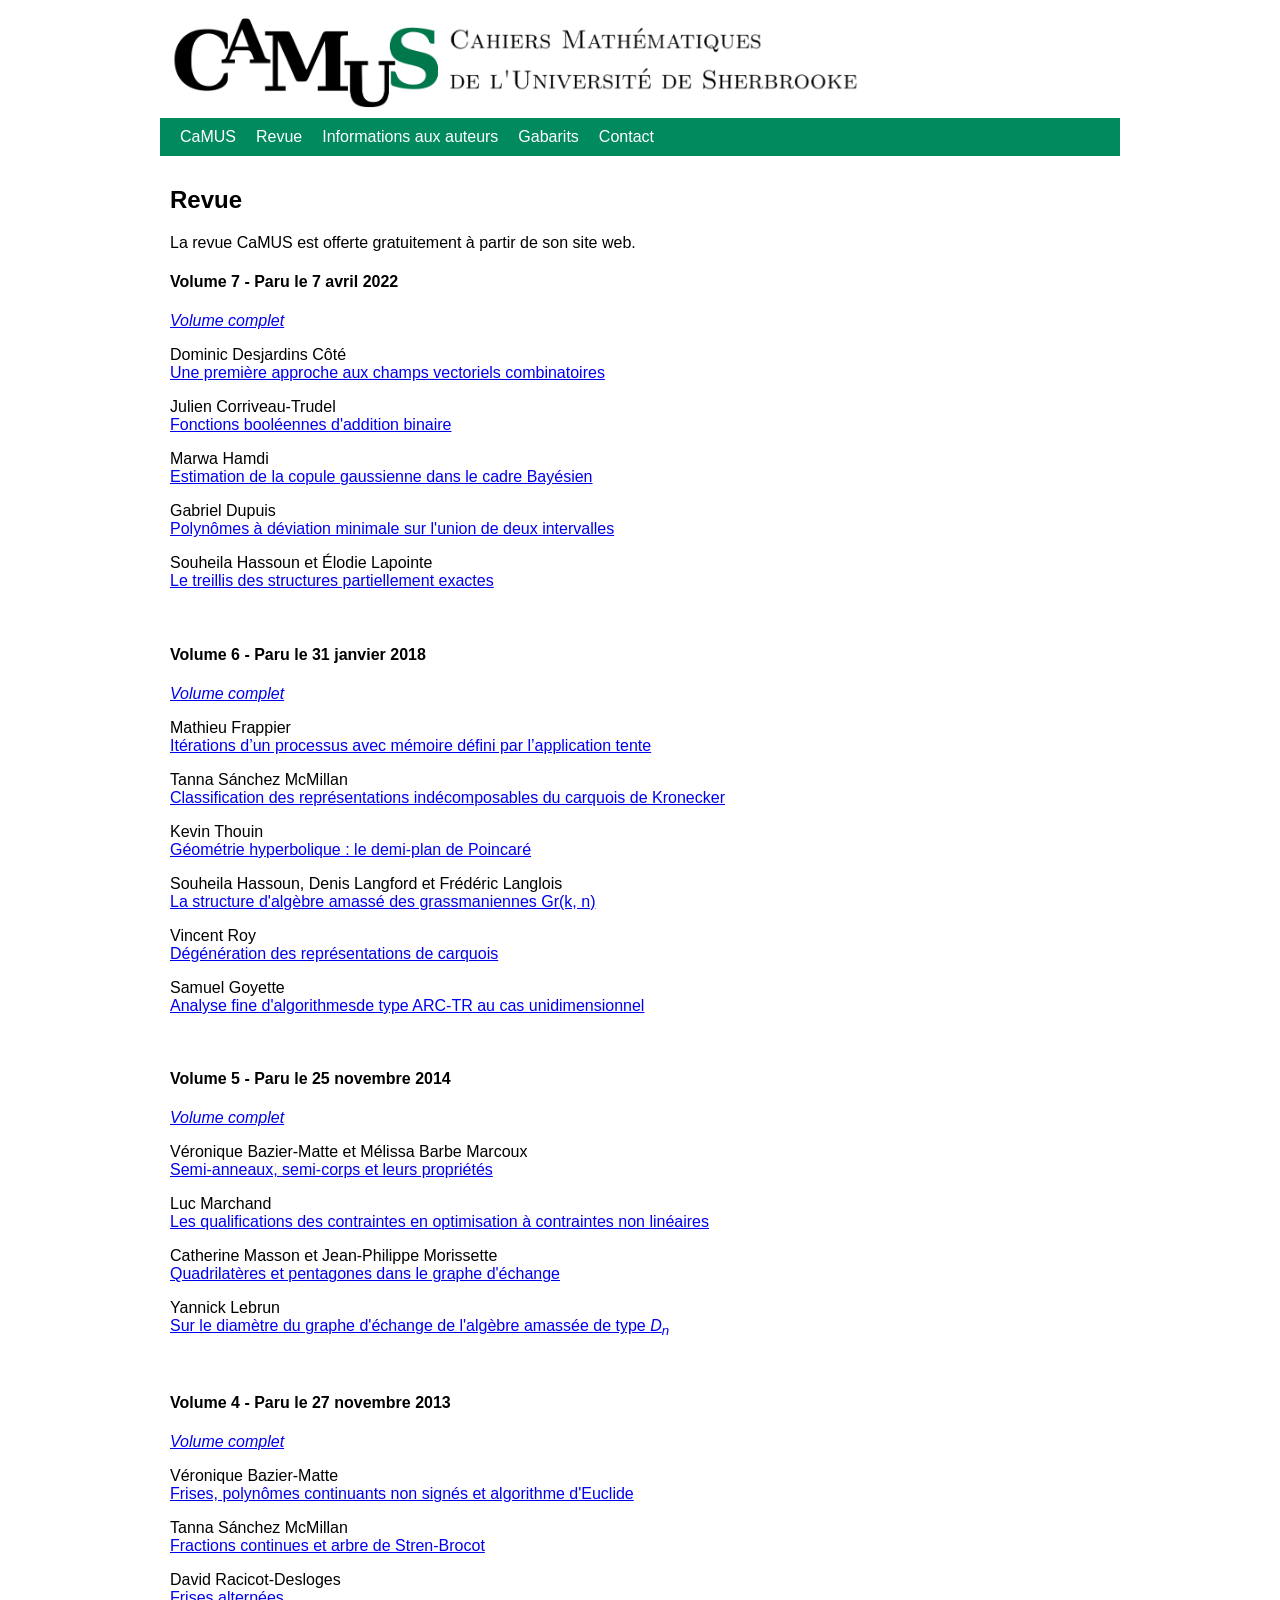
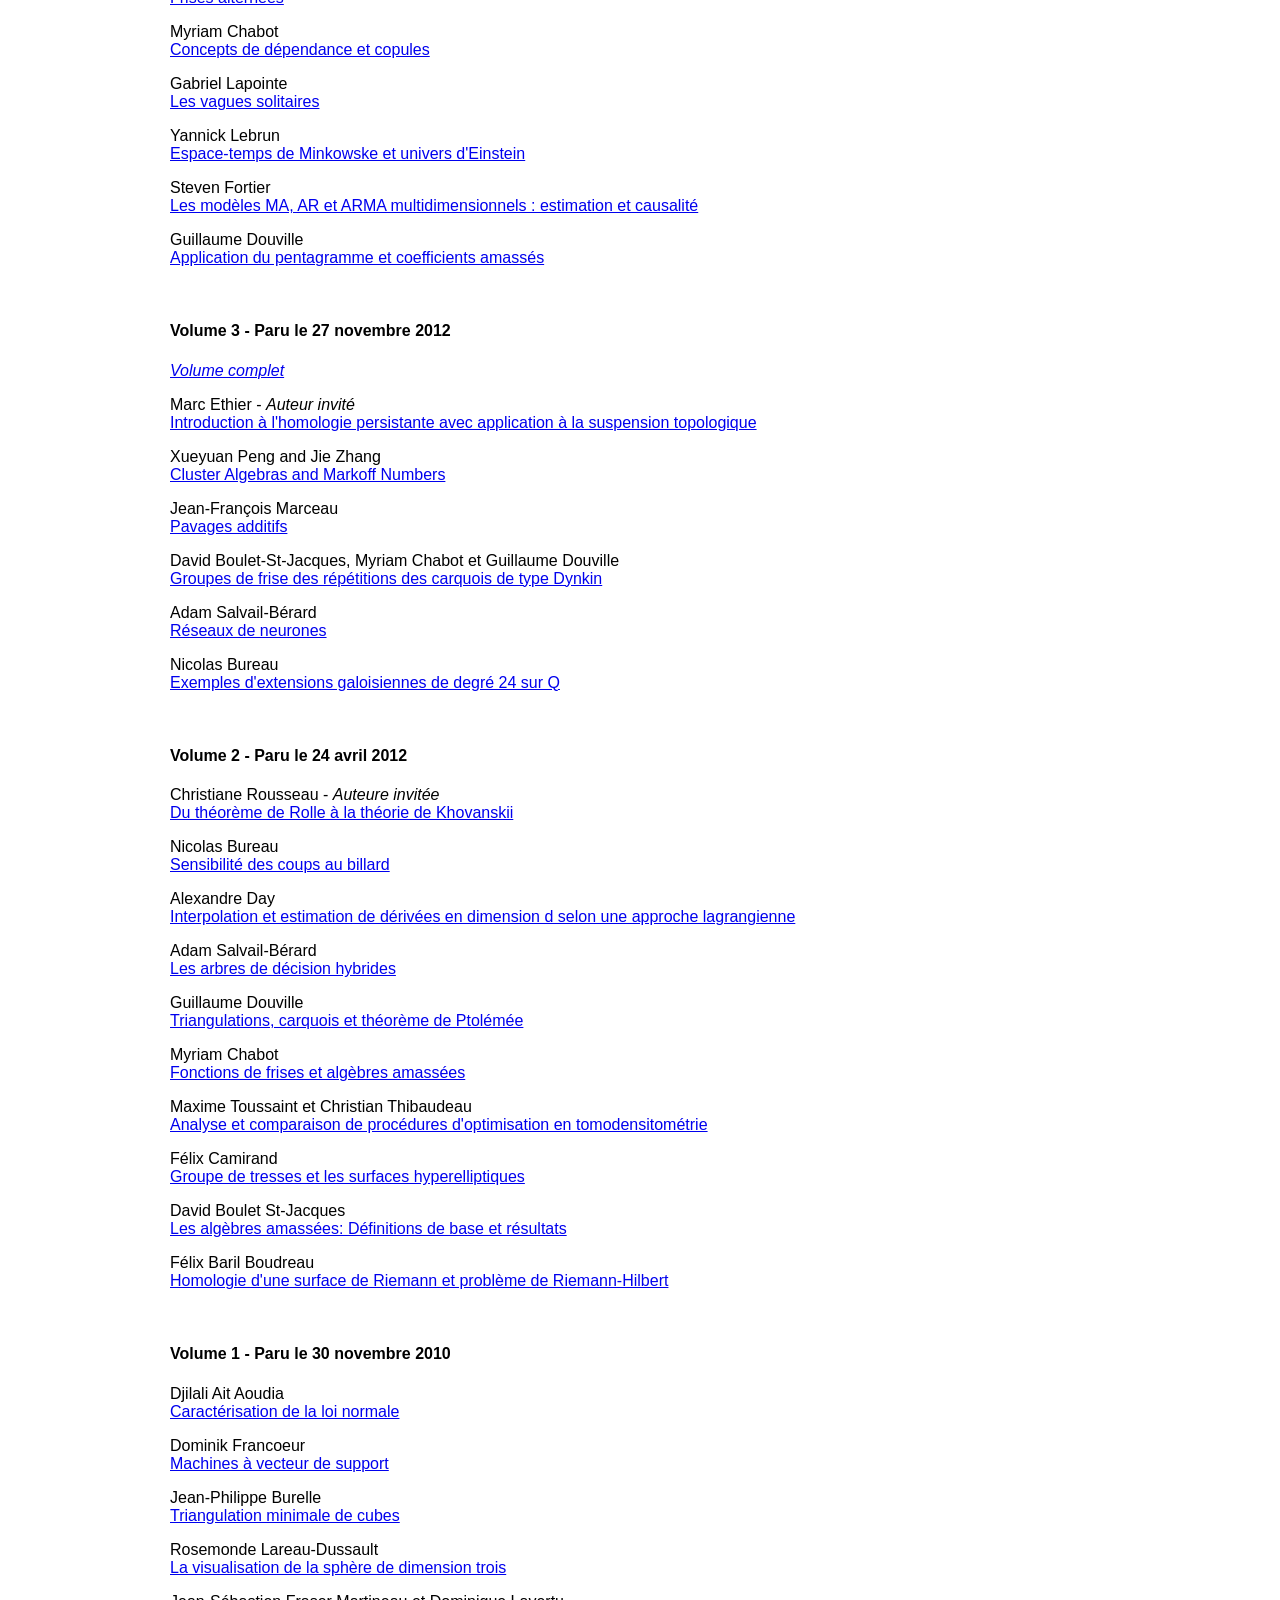
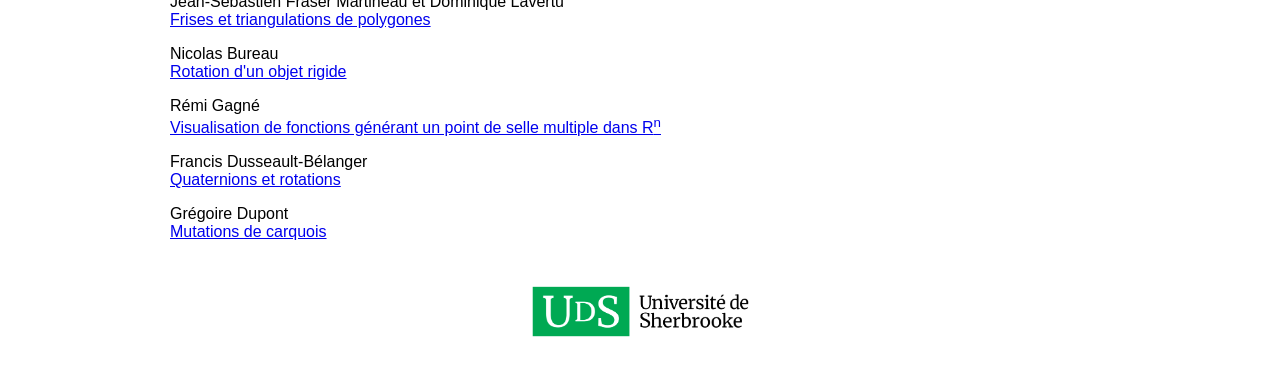
==== revue.html @ f63ac5bf "Adds initial files." ====
<html>
  <head>
    <meta http-equiv="content-type" content="text/html; charset=UTF-8">
    <title> Revue </title>
    <link rel="stylesheet" type="text/css" href="main.css">
  </head>
  <body>
    <div id="Top-Logos"><img alt="Logo CaMUS" src="camusheader_20210816.png" height="90">
    </div>
    <!-- Top-Logos -->
    <div id="Menu-Top"> <a href="index.html">CaMUS</a><a href="revue.html" id="selected">Revue</a><a
        href="auteurs.html">Informations aux auteurs</a><a href="gabarits.html">Gabarits</a><a href="contact.html">Contact</a></div>
    <!-- Menu-Top -->
    <div id="main">
      <h2>Revue</h2>
      <p>La revue CaMUS est offerte gratuitement à partir de son site web.</p>

    <h4>Volume 7 - Paru le 7 avril 2022</h4>

      <p><a href="revue/revue7/CaMUS_V7_web.pdf"><i>Volume complet</i></a><br>
      </p> 

      <p>Dominic Desjardins Côté<br>
        <a href="revue/revue7/desjardinscote.pdf">Une première approche aux champs vectoriels combinatoires</a></p>
      <p>Julien Corriveau-Trudel<br>
        <a href="revue/revue7/corriveautrudel.pdf">Fonctions booléennes d'addition binaire</a></p>
      <p>Marwa Hamdi<br>
        <a href="revue/revue7/hamdi.pdf">Estimation de la copule gaussienne dans le cadre Bayésien<a/><p/>
    <p>Gabriel Dupuis<br>
    <a href="revue/revue7/dupuis.pdf">Polynômes à déviation minimale sur l'union de deux intervalles</a></p>
    <p>Souheila Hassoun et Élodie Lapointe<br>
    <a href="revue/revue7/hassounlapointe.pdf">Le treillis des structures partiellement exactes</a></p>
      <br>

      <h4>Volume 6 - Paru le 31 janvier 2018</h4>

      <p><a href="revue/revue6/CaMUS_V6_web.pdf"><i>Volume complet</i></a><br>
      </p> 

      <p>Mathieu Frappier<br>
        <a href="revue/revue6/frappier.pdf">Itérations d’un processus avec mémoire défini par l’application tente</a></p>
      <p>Tanna Sánchez McMillan<br>
        <a href="revue/revue6/sanchezmcmillan.pdf">Classification des représentations indécomposables du carquois de Kronecker</a></p>
      <p>Kevin Thouin<br>
        <a href="revue/revue6/thouin.pdf">Géométrie hyperbolique : le demi-plan de Poincaré<a/><p/>
    <p>Souheila Hassoun, Denis Langford et Frédéric Langlois<br>
    <a href="revue/revue6/hassounlangfordlanglois.pdf">La structure d'algèbre amassé des grassmaniennes Gr(k, n)</a></p>
    <p>Vincent Roy<br>
    <a href="revue/revue6/roy.pdf">Dégénération des représentations de carquois</a></p>
    <p>Samuel Goyette<br>
        <a href="revue/revue6/goyette.pdf">Analyse fine d'algorithmesde type ARC-TR au cas unidimensionnel</a></p>
      <br>

      <h4>Volume 5 - Paru le 25 novembre 2014</h4>

      <p><a href="revue/revue5/CaMUS_V5_web.pdf"><i>Volume complet</i></a><br>
      </p>

      <p>Véronique Bazier-Matte et Mélissa Barbe Marcoux<br>
        <a href="revue/revue5/bazier.pdf">Semi-anneaux, semi-corps et leurs propriétés</a></p>
      <p>Luc Marchand<br>
        <a href="revue/revue5/marchand.pdf">Les qualifications des contraintes en optimisation à contraintes non linéaires</a></p>
      <p>Catherine Masson et Jean-Philippe Morissette<br>
        <a href="revue/revue5/masson.pdf">Quadrilatères et pentagones dans le graphe d'échange</a></p>
      <p>Yannick Lebrun<br>
        <a href="revue/revue5/lebrun.pdf">Sur le diamètre du graphe d'échange de l'algèbre amassée de type <em>D<sub>n</sub></em></a></p>

      <br>

      <h4>Volume 4 - Paru le 27 novembre 2013</h4>
      <p><a href="revue/revue4/CaMUSv4.pdf"><i>Volume complet</i></a><br>
      </p>
      <p>Véronique Bazier-Matte<br>
        <a href="revue/revue4/baziermatte.pdf">Frises, polynômes continuants non signés et
          algorithme d'Euclide</a></p>
      <p>Tanna Sánchez McMillan<br>
        <a href="revue/revue4/sanchezmcmillan.pdf">Fractions continues et arbre de Stren-Brocot</a></p>
      <p>David Racicot-Desloges<br>
        <a href="revue/revue4/racicotdesloges.pdf">Frises alternées</a></p>
      <p>Myriam Chabot<br>
        <a href="revue/revue4/chabot.pdf">Concepts de dépendance et copules</a></p>
      <p>Gabriel Lapointe<br>
        <a href="revue/revue4/lapointe.pdf">Les vagues solitaires</a></p>
      <p>Yannick Lebrun<br>
        <a href="revue/revue4/lebrun.pdf">Espace-temps de Minkowske et univers d'Einstein</a><br>
      </p>
      <p>Steven Fortier<br>
        <a href="revue/revue4/fortier.pdf">Les modèles MA, AR et ARMA multidimensionnels : estimation et causalité</a><br>
      </p>
      <p>Guillaume Douville<br>
        <a href="revue/revue4/douville.pdf">Application du pentagramme et coefficients amassés</a><br>
      </p>

      <br>

      <h4>Volume 3 - Paru le 27 novembre 2012</h4>
      <p><a href="revue/revue3/vol3.pdf"><i>Volume
            complet</i></a><br>
      </p>
      <p>Marc Ethier - <i>Auteur invité</i><br>
        <a href="revue/revue3/Ethier.pdf">Introduction à l'homologie persistante
          avec application à la suspension topologique</a></p>
      <p>Xueyuan Peng and Jie Zhang<br>
        <a href="revue/revue3/Zhang.pdf">Cluster Algebras and Markoff Numbers</a></p>
      <p>Jean-François Marceau<br>
        <a href="revue/revue3/Marceau.pdf">Pavages additifs</a></p>
      <p>David Boulet-St-Jacques, Myriam Chabot et Guillaume Douville<br>
        <a href="revue/revue3/Douville.pdf">Groupes de frise des répétitions des
          carquois de type Dynkin</a></p>
      <p>Adam Salvail-Bérard<br>
        <a href="revue/revue3/Salvail.pdf">Réseaux
          de neurones</a></p>
      <p>Nicolas Bureau<br>
        <a href="revue/revue3/Bureau.pdf">Exemples d'extensions galoisiennes de
          degré 24 sur Q</a><br>
      </p>

      <br>

      <h4>Volume 2 - Paru le 24 avril 2012<br></h4>
      <p> Christiane Rousseau - <i>Auteure invitée</i><br>
        <a href="revue/revue2/Warticle1.pdf">Du théorème de Rolle à la théorie
          de Khovanskii</a> </p>
      <p> Nicolas Bureau<br>
        <a href="revue/revue2/Warticle2.pdf">Sensibilité des coups au billard</a>
      </p>
      <p> Alexandre Day<br>
        <a href="revue/revue2/Warticle3.pdf">Interpolation et estimation de
          dérivées en dimension d selon une approche lagrangienne</a> </p>
      <p> Adam Salvail-Bérard<br>
        <a href="revue/revue2/Warticle4.pdf">Les arbres de décision hybrides</a>
      </p>
      <p> Guillaume Douville<br>
        <a href="revue/revue2/Warticle5.pdf">Triangulations, carquois et
          théorème de Ptolémée</a> </p>
      <p> Myriam Chabot<br>
        <a href="revue/revue2/Warticle6.pdf">Fonctions de frises et algèbres
          amassées</a> </p>
      <p> Maxime Toussaint et Christian Thibaudeau<br>
        <a href="revue/revue2/Warticle7.pdf">Analyse et comparaison de
          procédures d'optimisation en tomodensitométrie</a> </p>
      <p> Félix Camirand<br>
        <a href="revue/revue2/Warticle8.pdf">Groupe de tresses et les surfaces
          hyperelliptiques</a> </p>
      <p> David Boulet St-Jacques<br>
        <a href="revue/revue2/Warticle9.pdf">Les algèbres amassées: Définitions
          de base et résultats</a> </p>
      <p> Félix Baril Boudreau<br>
        <a href="revue/revue2/Warticle10.pdf">Homologie d'une surface de Riemann
          et problème de Riemann-Hilbert</a>
      </p>

      <br>

      <h4>Volume 1 - Paru le 30 novembre 2010<br>
      </h4>
      <p> Djilali Ait Aoudia<br>
        <a href="revue/revue1/article1.pdf">Caractérisation de la loi normale</a>
      </p>
      <p> Dominik Francoeur<br>
        <a href="revue/revue1/article2.pdf">Machines à vecteur de support</a> </p>
      <p> Jean-Philippe Burelle<br>
        <a href="revue/revue1/article3.pdf">Triangulation minimale de cubes</a>
      </p>
      <p> Rosemonde Lareau-Dussault<br>
        <a href="revue/revue1/article4.pdf">La visualisation de la sphère de
          dimension trois</a> </p>
      <p> Jean-Sébastien Fraser Martineau et Dominique Lavertu<br>
        <a href="revue/revue1/article5.pdf">Frises et triangulations de
          polygones</a> </p>
      <p> Nicolas Bureau<br>
        <a href="revue/revue1/article6.pdf">Rotation d'un objet rigide</a> </p>
      <p> Rémi Gagné<br>
        <a href="revue/revue1/article7.pdf">Visualisation de fonctions générant
          un point de selle multiple dans R<sup>n</sup></a> </p>
      <p> Francis Dusseault-Bélanger<br>
        <a href="revue/revue1/article8.pdf">Quaternions et rotations</a> </p>
      <p> Grégoire Dupont<br>
        <a href="revue/revue1/article9.pdf">Mutations de carquois</a> </p>
      <!-- no contents --></div>
    <!-- fin de main -->
  <div id="Logo-UdeS"> 
  <p align="center"> <img alt="Université de Sherbrooke" src="UdeS_logo_h_rgbHR.png" 
        width="255"><br> 
    </p>
  </div>
  <!-- Logo UdeS -->
  </body>
</html>
---- main.css ----
body
{
	width:960px;
	margin-left:auto;
	margin-right:auto;
	background-color:#FFFFFF;
	font-family:Arial,"Helvetica Neue", Helvetica, sans-serif;
}
h1
{
	font-family: "Times New Roman", Times, serif;
}
a:visited
{
	color:blue;
}

#Top-Logos
{
	background-color:white;
	padding:10px;
}

#Menu-Top
{
	width:940px;
	float:left;
	padding:10px;
	background-color:#008A5E;
}
#Menu-Top ul
{
	float:left;
}

#Menu-Top li
{
	display:inline;
}

#Menu-Top a
{
	text-decoration:none;
	font-family:arial;
	color:white;
	background-color:#008A5E;
	padding:5px 10px 5px 10px;
}


#Menu-Top a:hover,
#Menu-Top a#selected:hover,
#Menu-Top a#inpath:hover
{
	background-color:#00482e;
}
{
	background-color:#00482e;
}

#main
{
	background-color:white;
	float:left;
	padding:10px;
	width:940px;
}

#maintext
{
	position:relative;
	float:left;
	width:600px;
}
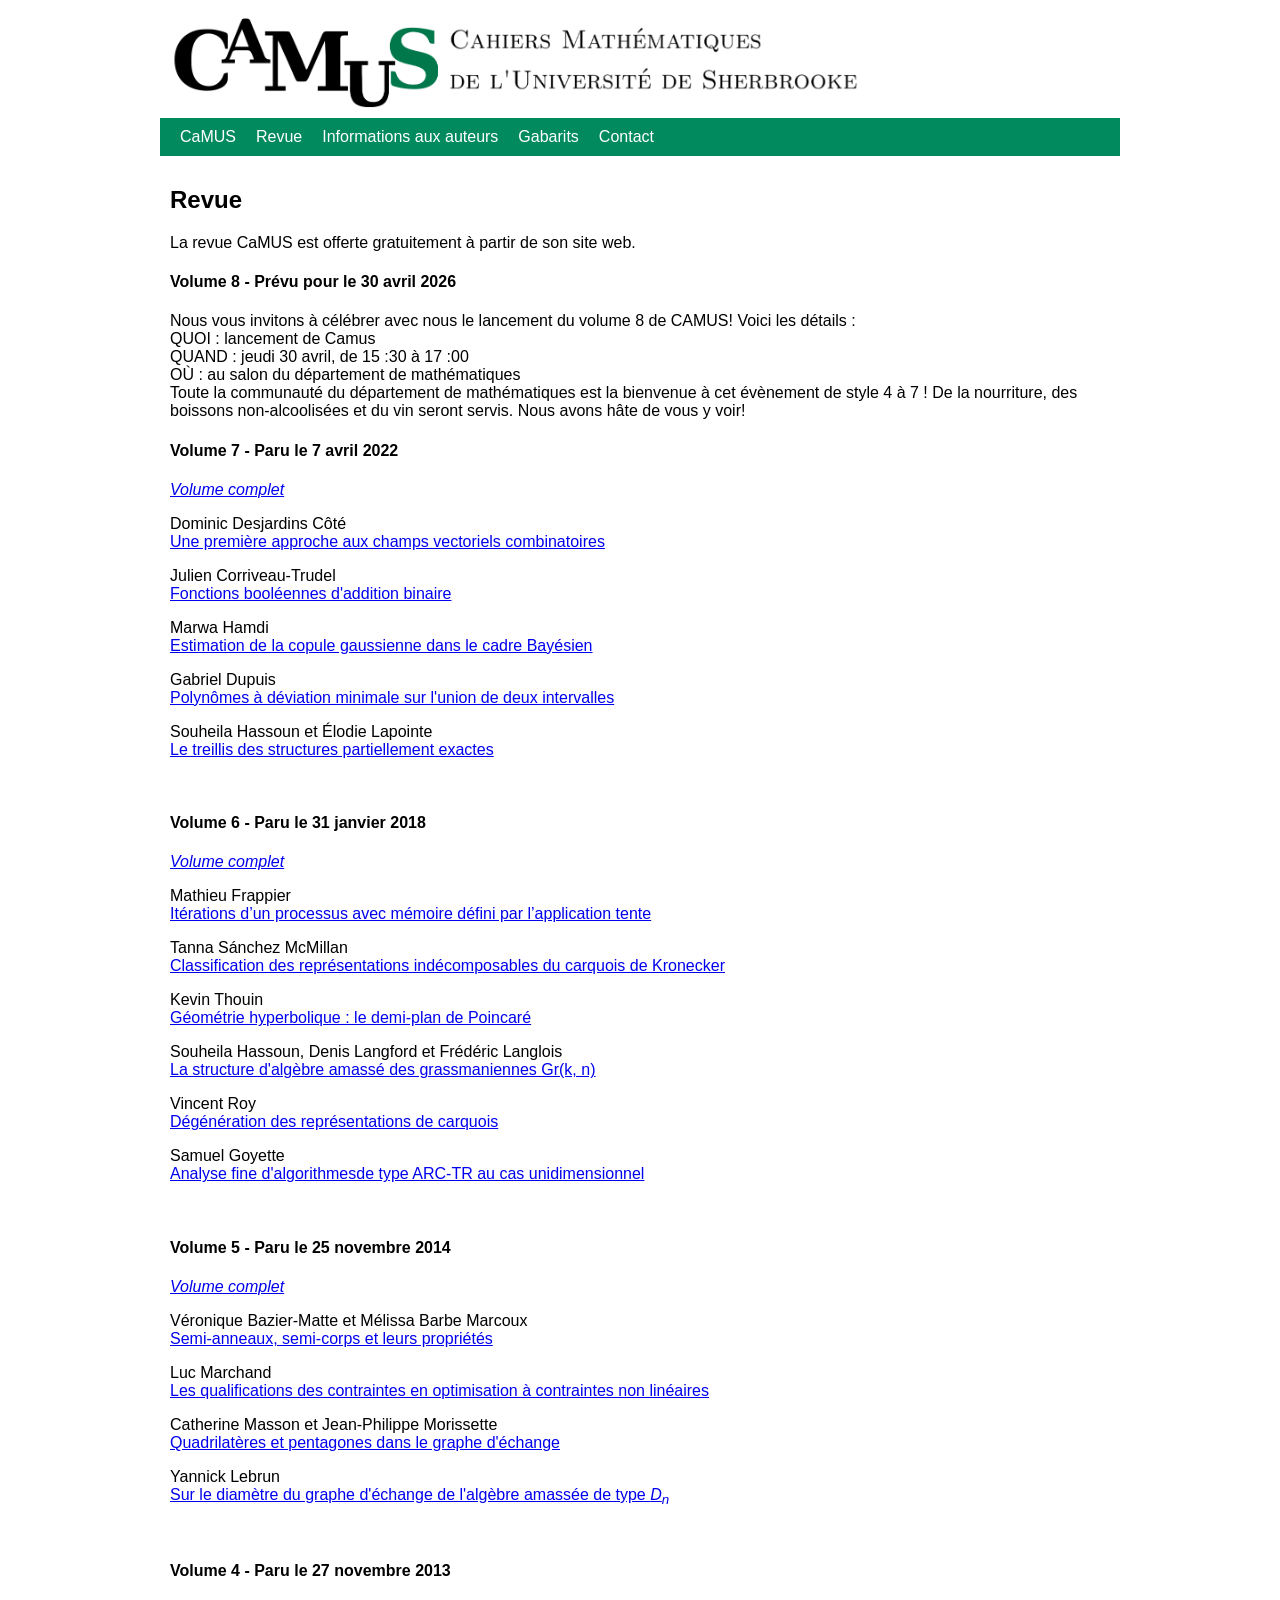
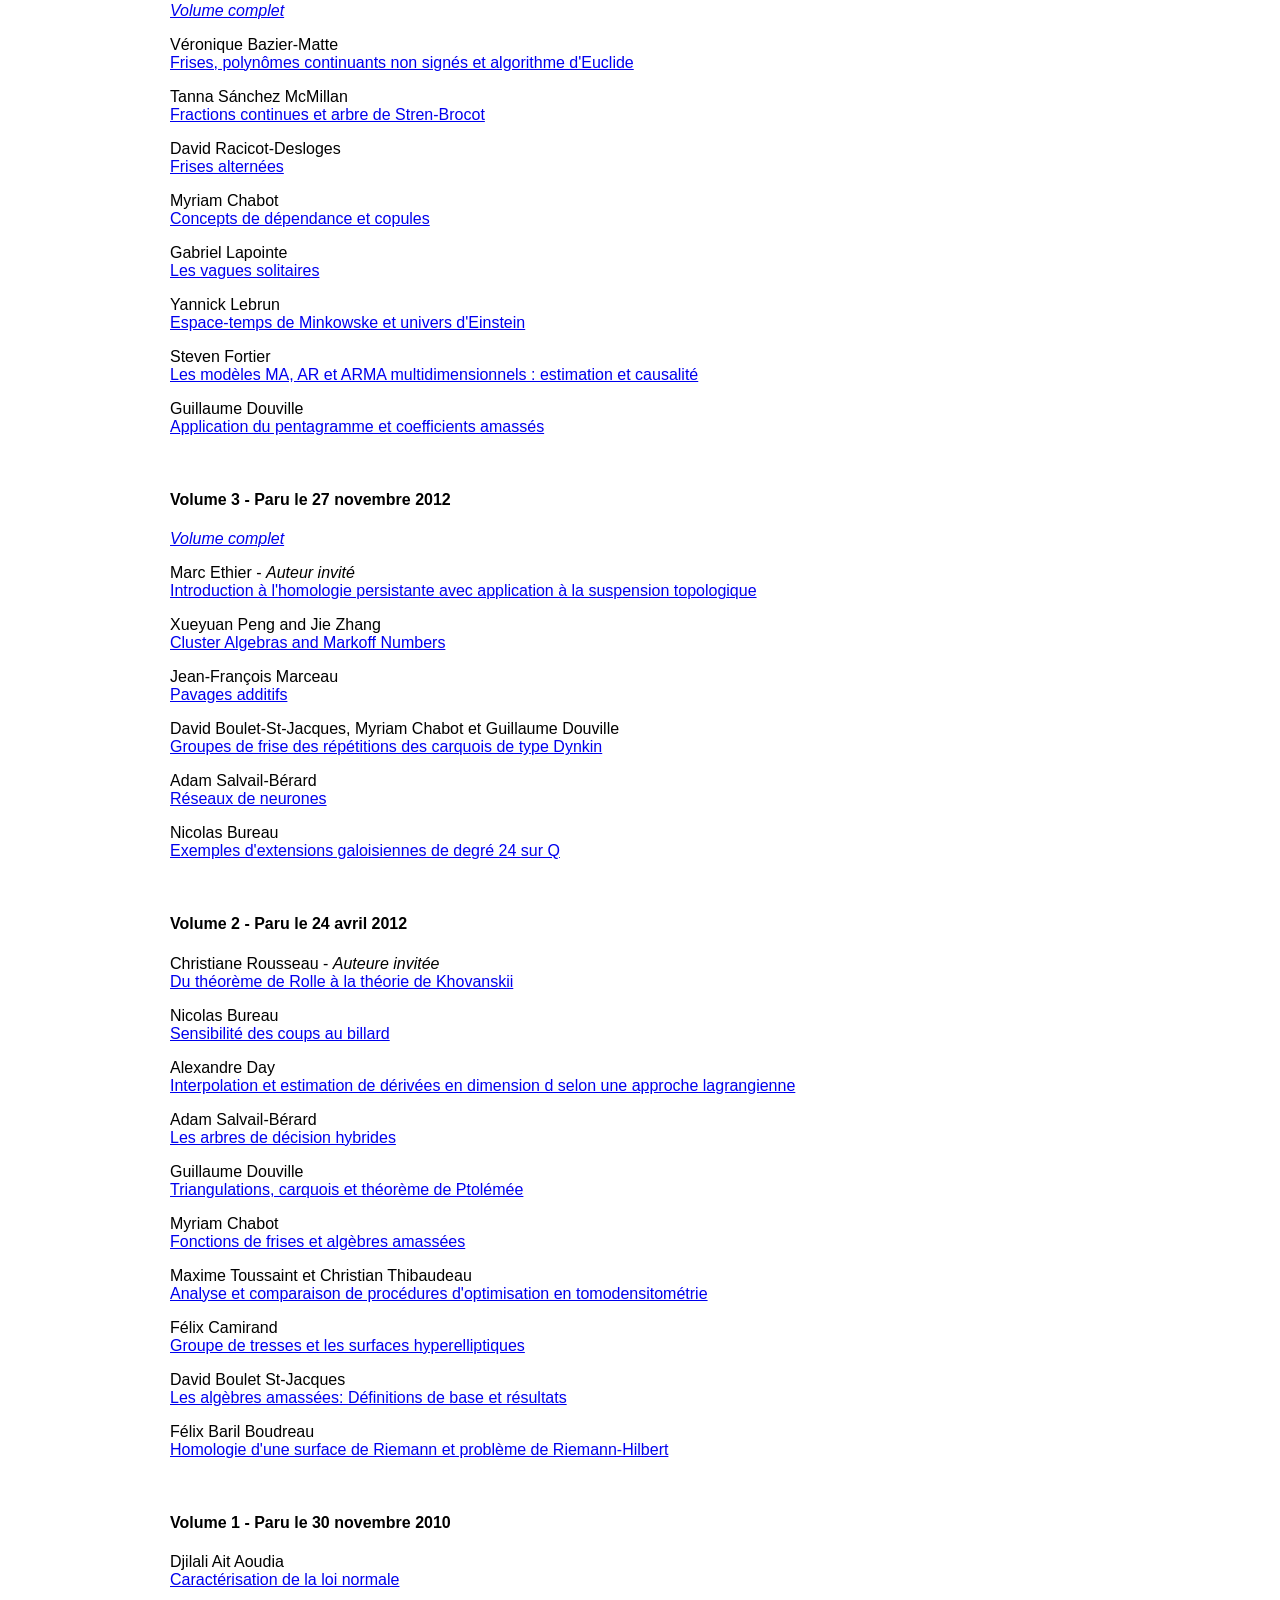
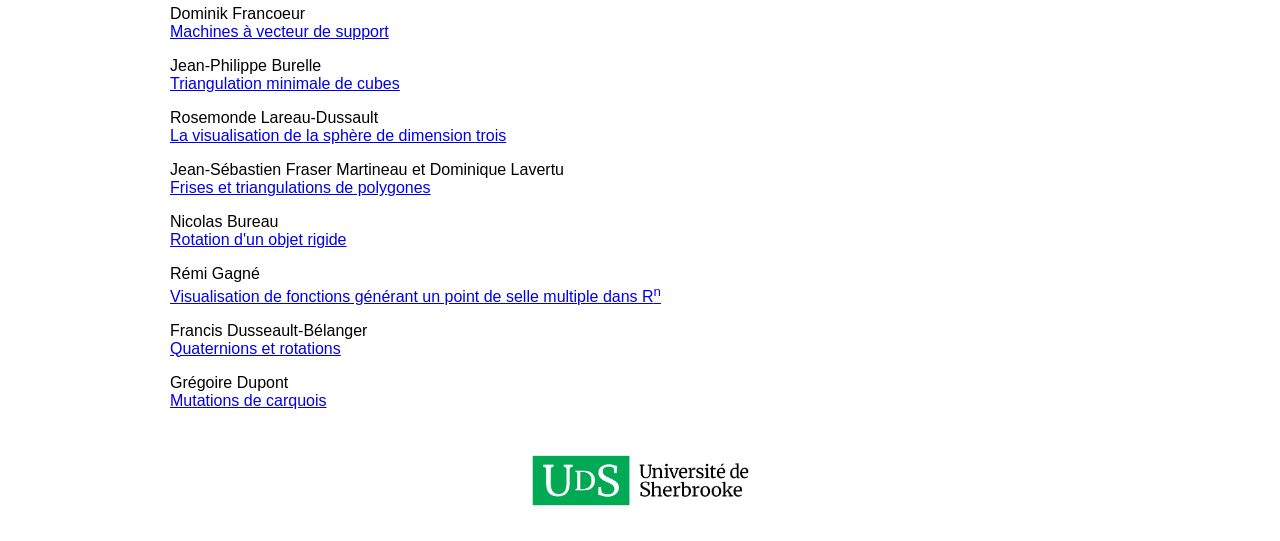
==== commit 1960c25e: "Adds volume 8 launch party information." ====
--- a/revue.html
+++ b/revue.html
@@ -14,6 +14,15 @@
     <div id="main">
       <h2>Revue</h2>
       <p>La revue CaMUS est offerte gratuitement à partir de son site web.</p>
+
+    <h4>Volume 8 - Prévu pour le 30 avril 2026</h4>
+Nous vous invitons à célébrer avec nous le lancement du volume 8 de CAMUS! Voici les détails :<br>
+QUOI : lancement de Camus<br>
+QUAND : jeudi 30 avril, de 15 :30 à 17 :00<br>
+OÙ : au salon du département de mathématiques<br>
+
+Toute la communauté du département de mathématiques est la bienvenue à cet évènement de style 4 à 7 ! De la nourriture, des boissons non-alcoolisées et du vin seront servis.
+Nous avons hâte de vous y voir!
 
     <h4>Volume 7 - Paru le 7 avril 2022</h4>
 
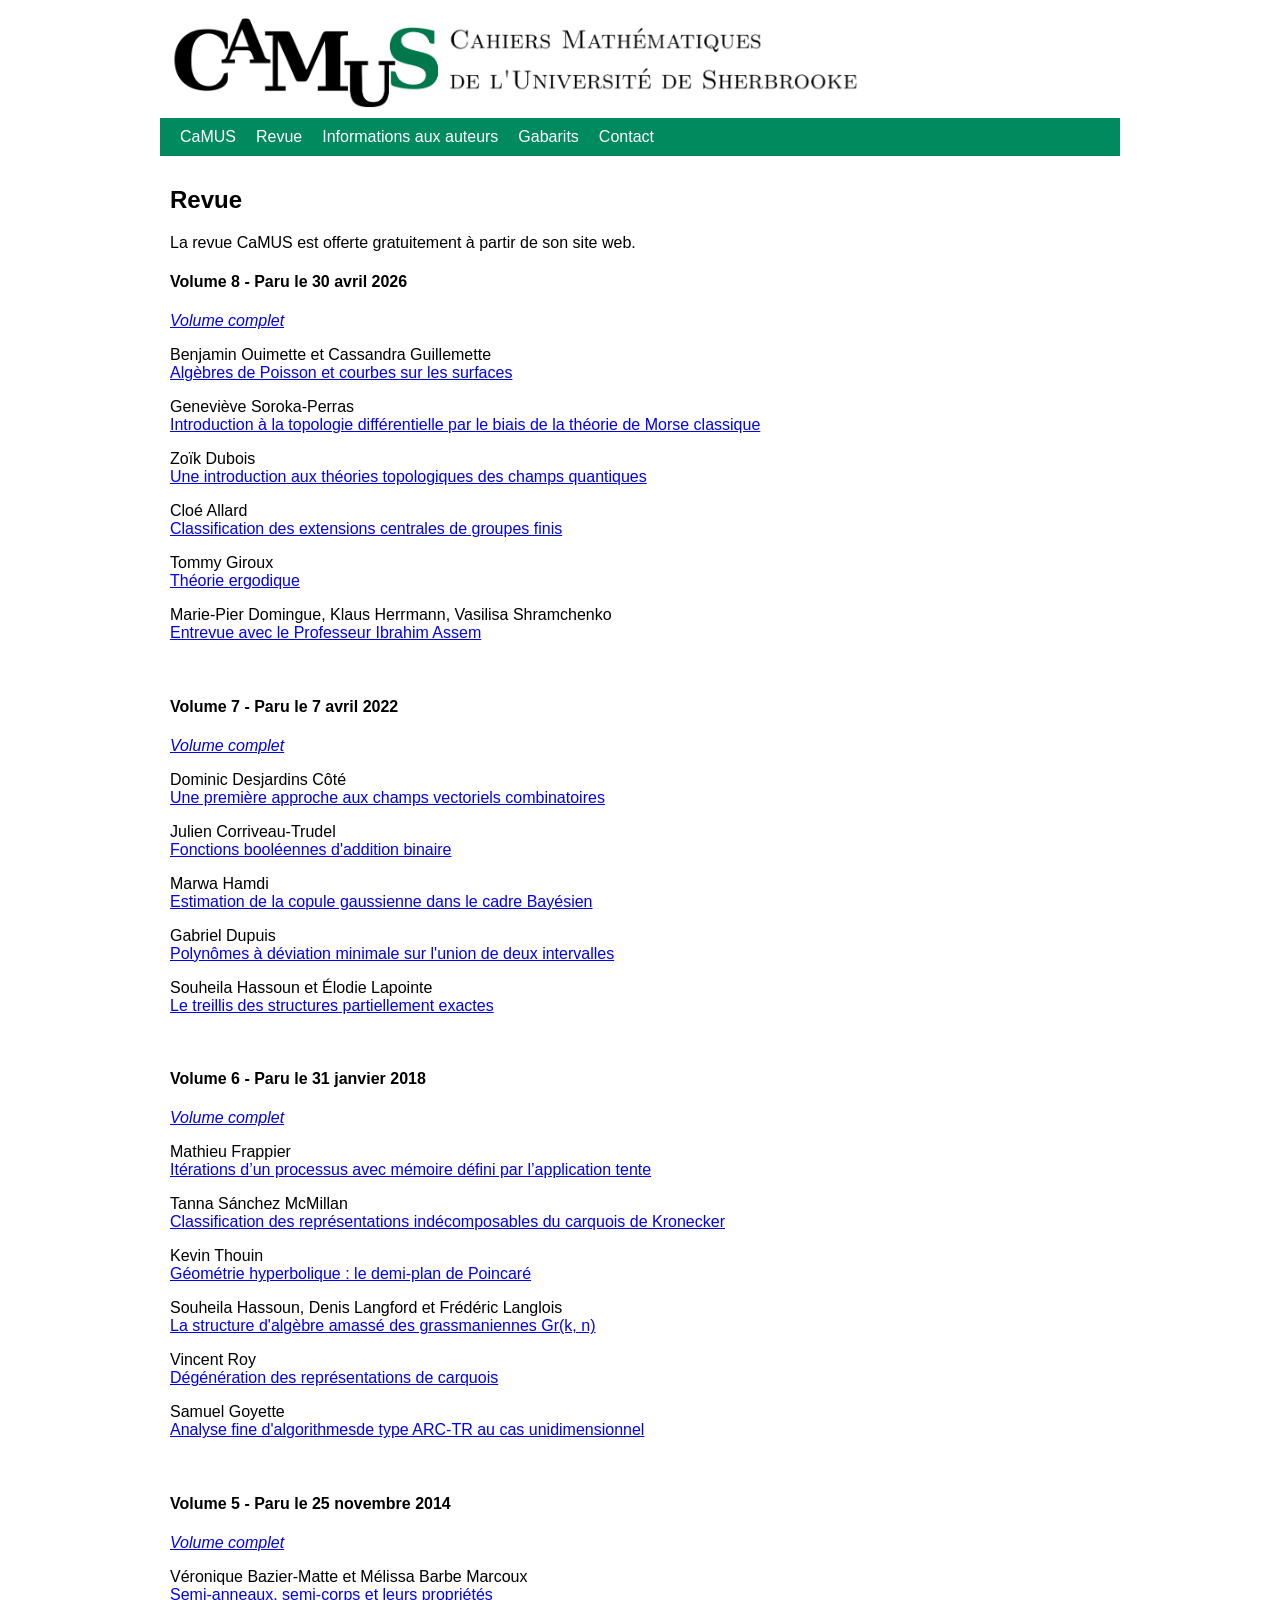
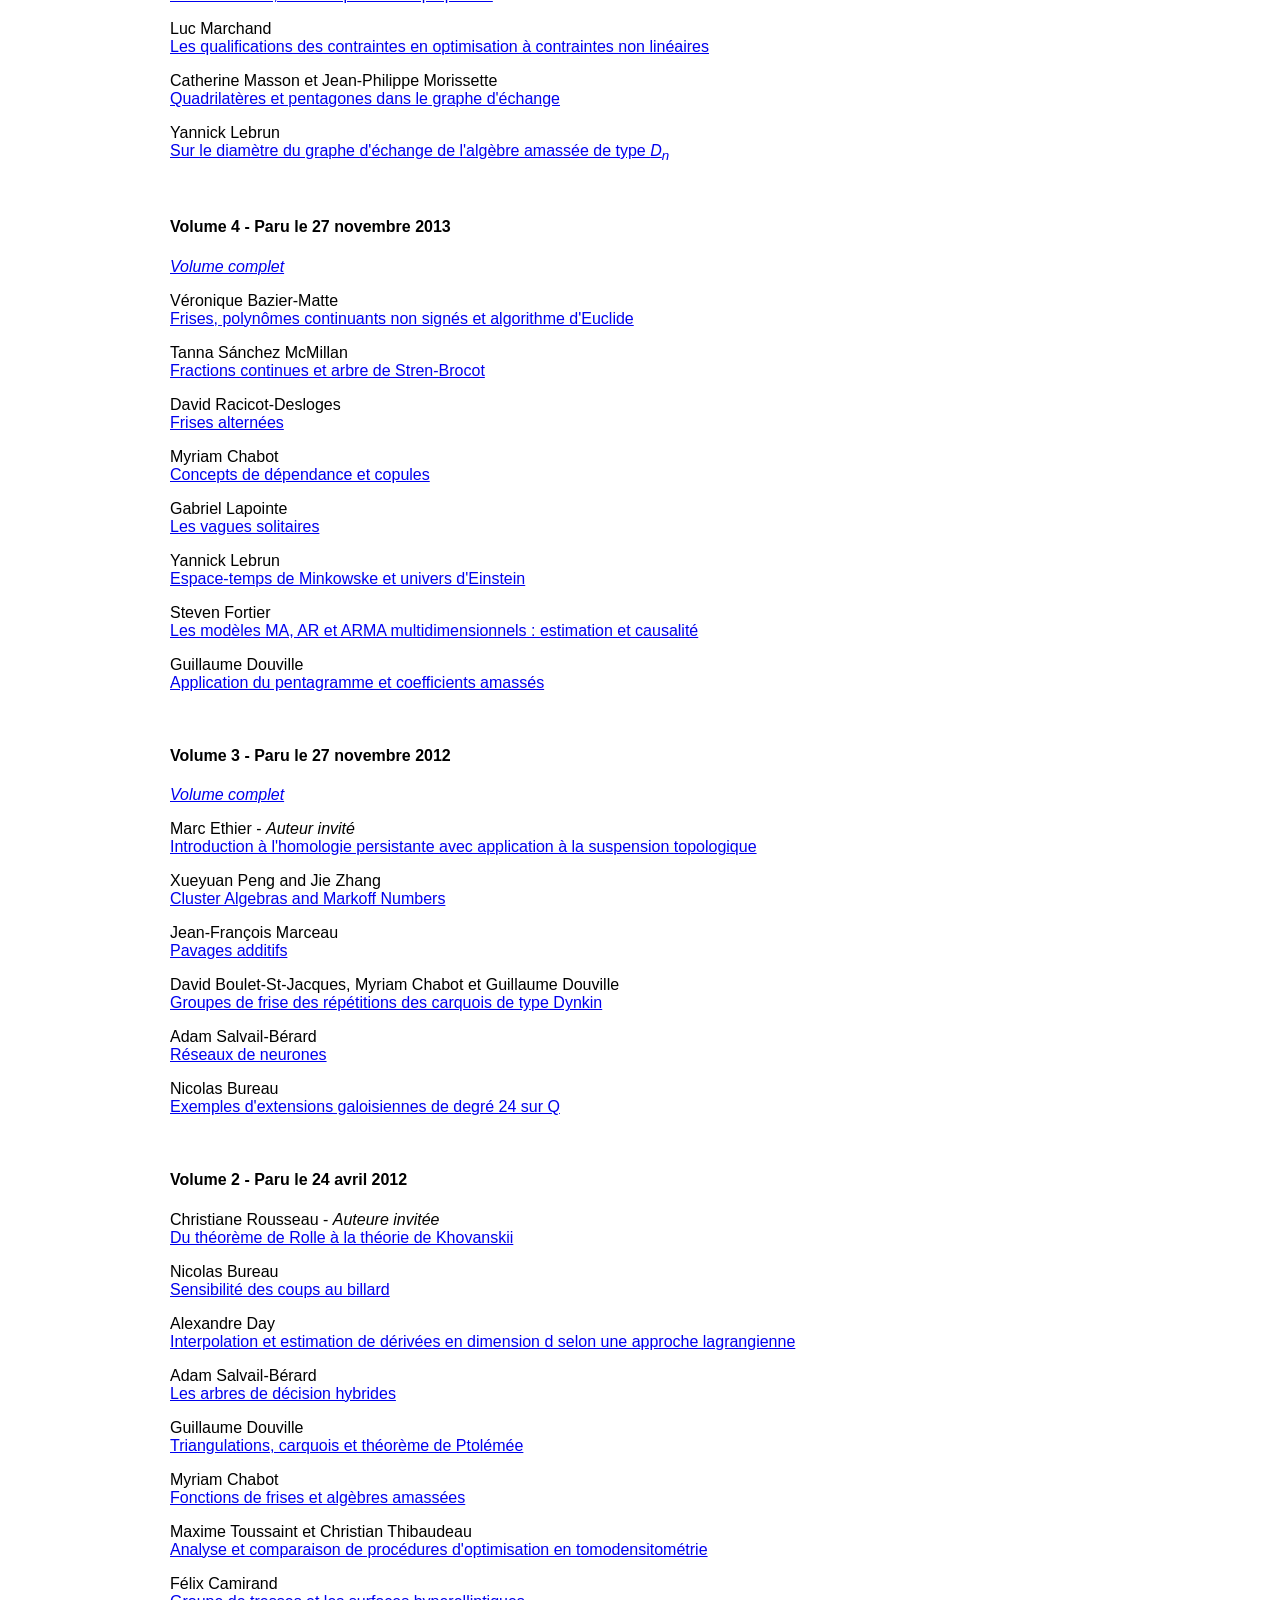
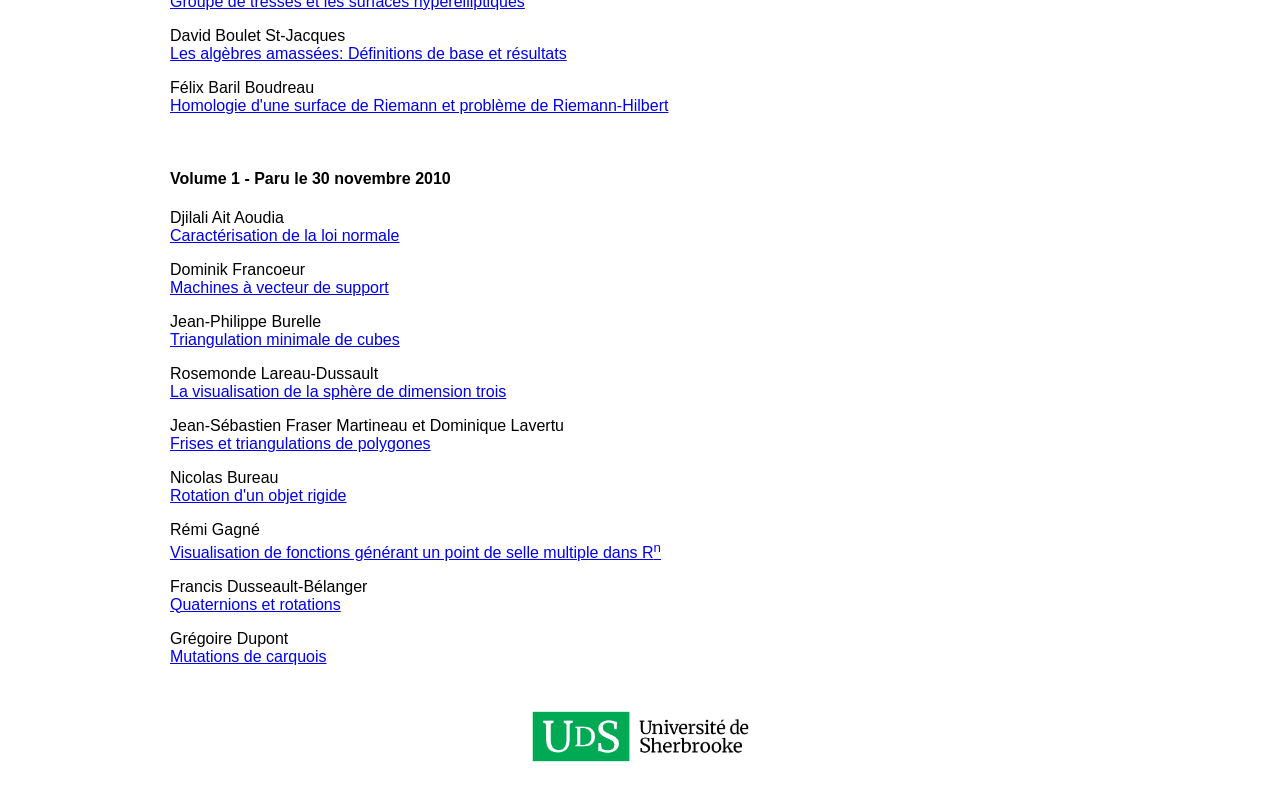
==== commit f193d637: "Adds volume 8 pdf files and updates the html to link to them." ====
--- a/revue.html
+++ b/revue.html
@@ -15,14 +15,31 @@
       <h2>Revue</h2>
       <p>La revue CaMUS est offerte gratuitement à partir de son site web.</p>
 
-    <h4>Volume 8 - Prévu pour le 30 avril 2026</h4>
-Nous vous invitons à célébrer avec nous le lancement du volume 8 de CAMUS! Voici les détails :<br>
-QUOI : lancement de Camus<br>
-QUAND : jeudi 30 avril, de 15 :30 à 17 :00<br>
-OÙ : au salon du département de mathématiques<br>
-
-Toute la communauté du département de mathématiques est la bienvenue à cet évènement de style 4 à 7 ! De la nourriture, des boissons non-alcoolisées et du vin seront servis.
-Nous avons hâte de vous y voir!
+    <h4>Volume 8 -  Paru le 30 avril 2026</h4>
+
+        <p><a href="revue/revue8/CaMUS_V8_web.pdf"><i>Volume complet</i></a><br></p> 
+
+        <p>Benjamin Ouimette et Cassandra Guillemette<br>
+        <a href="revue/revue8/OuimetteGuillette.pdf">Algèbres de Poisson et courbes sur les surfaces</a></p>
+
+        <p>Geneviève Soroka-Perras<br>
+        <a href="revue/revue8/SorokaPerras.pdf">Introduction à la topologie différentielle par le biais de la théorie de Morse classique</a></p>
+
+        <p>Zoïk Dubois<br>
+        <a href="revue/revue8/Dubois.pdf">Une introduction aux théories topologiques
+des champs quantiques</a></p>
+
+        <p>Cloé Allard<br>
+        <a href="revue/revue8/Allard.pdf">Classification des extensions centrales de groupes finis</a></p>
+
+        <p>Tommy Giroux<br>
+        <a href="revue/revue8/Giroux.pdf">Théorie ergodique</a></p>
+
+        <p>Marie-Pier Domingue, Klaus Herrmann, Vasilisa Shramchenko<br>
+        <a href="revue/revue8/Entrevue.pdf">Entrevue avec le Professeur Ibrahim Assem</a></p>
+
+      <br>
+
 
     <h4>Volume 7 - Paru le 7 avril 2022</h4>
 
